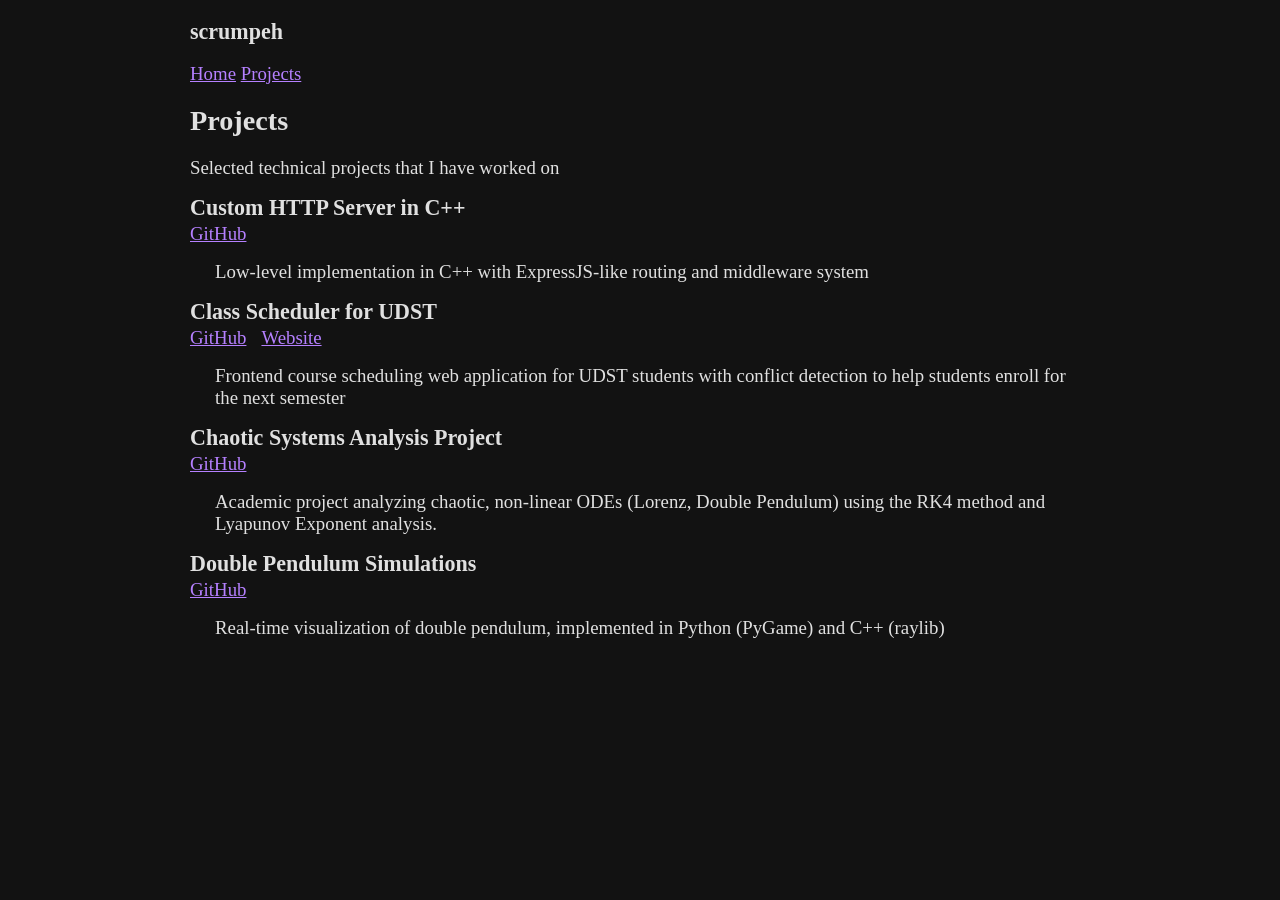
==== projects/index.html @ 2607bd6c "initial commit" ====
<!doctype html>
<html lang="en">
    <head>
        <meta charset="UTF-8" />
        <meta name="viewport" content="width=device-width, initial-scale=1.0" />
        <title>Projects</title>
        <link rel="stylesheet" href="/css/index.css" class="style" />

        <link rel="preconnect" href="https://fonts.googleapis.com">
        <link rel="preconnect" href="https://fonts.gstatic.com" crossorigin>
        <link href="https://fonts.googleapis.com/css2?family=IBM+Plex+Serif:ital,wght@0,100;0,200;0,300;0,400;0,500;0,600;0,700;1,100;1,200;1,300;1,400;1,500;1,600;1,700&display=swap" rel="stylesheet">

        <style>
            .wip {
                font-size: 16px;
            }

            .more-info {
                margin-left: 25px;
            }
        </style>
    </head>

    <body>
        <header>
            <h3>scrumpeh</h3>
            <nav>
                <a href="/">Home</a>
                <a href="/projects/">Projects</a>
            </nav>
        </header>

        <section class="heading">
            <h1>Projects</h1>
            <p>Selected technical projects that I have worked on</p>
        </section>

        <main>

            <div class="block project">
                <div class="description">
                    <div class="title">
                        <h3>Custom HTTP Server in C++</h3>
                    </div>
                    <div class="project-links">
                        <a href="https://github.com/60307390/numerical-methods-project" target="_blank">GitHub</a>
                    </div>
                    <p class="summary">Low-level implementation in C++ with ExpressJS-like routing and middleware system</p>
                </div>
            </div>

            <div class="block project">
                <div class="description">
                    <div class="title">
                        <h3>Class Scheduler for UDST</h3>
                    </div>
                    <div class="project-links">
                        <a href="https://github.com/60307390/scheduler-udst-revamp" target="_blank">GitHub</a>
                        <a href="https://class-scheduler-rv.netlify.app/" target="_blank">Website</a>
                    </div>
                    <p class="summary">
                        Frontend course scheduling web application for UDST students with conflict detection to help students enroll for the next
                        semester
                    </p>
                    <!-- <p> -->
                    <!--     <a class="project-page-link more-info" href="#"> -->
                    <!--         <b>More Info >></b> -->
                    <!--     </a> -->
                    <!-- </p> -->
                </div>
            </div>

            <div class="block project">
                <div class="description">
                    <div class="title">
                        <h3>Chaotic Systems Analysis Project</h3>
                    </div>
                    <div class="project-links">
                        <a href="https://github.com/60307390/numerical-methods-project" target="_blank">GitHub</a>
                    </div>
                    <p class="summary">
                        Academic project analyzing chaotic, non-linear ODEs (Lorenz, Double Pendulum) using the RK4 method and Lyapunov Exponent
                        analysis.
                    </p>
                </div>
            </div>

            <div class="block project">
                <div class="description">
                    <div class="title">
                        <h3>Double Pendulum Simulations</h3>
                    </div>
                    <div class="project-links">
                        <a href="https://github.com/60307390/numerical-methods-project" target="_blank">GitHub</a>
                    </div>
                    <p class="summary">Real-time visualization of double pendulum, implemented in Python (PyGame) and C++ (raylib)</p>
                </div>
            </div>

        </main>

        <footer></footer>
    </body>
</html>
---- css/index.css ----
/* 
* TODO:
* Decide on global link styling
* Choose between two options
*/
/* :root { */
/*     --background-color: #ffffff; */
/*     --text-color: #111111; */
/*     --link-color: #0000ee; */
/* } */

/* @media (prefers-color-scheme: dark) { */
/*     :root { */
/*         --background-color: #121212; */
/*         --text-color: #e0e0e0; */
/*         --link-color: #b580ff; */
/*     } */
/* } */

:root {
    --background-color: #121212;
    --text-color: #e0e0e0;
    --link-color: #b580ff;
}

body {
    max-width: 900px;
    margin: auto;
    
    background-color: var(--background-color);
    color: var(--text-color);

    font-family: "Times New Roman", Times, serif;
    font-size: 12pt;
    font-size-adjust: 0.54;
}

a {
    color: var(--link-color);
}

a.project-page-link {
    color: var(--text-color);
    text-decoration: none;
}

a.project-page-link:hover {
    color: var(--text-color);
    text-decoration: underline;
}

.description .summary {
    margin-left: 25px;
}

/* PROJECTS LIST PAGE */

.project .title {
    display: flex;
    align-items: center;
    gap: 25px;
}

.project .title * {
    margin: 0
}

.project .project-links {
    margin: 2px 0px 4px 0px;
    display: flex;
    gap: 15px;
}

/* PROJECTS DETAILS PAGE */

.project-details {
    margin: 20px 0px;
}

.project-details .title {
    display: flex;
    flex-direction: column;
    gap: 2px;
}

.project-details .title * {
    margin: 0
}

.project-details #project-type {
    font-style: italic;
}

img {
    max-width: 100%;
}

.demo-figure {
    display: flex;
    flex-direction: column;
    align-items: center;
    text-align: center;
    gap: 10px;
}
.demo-figure img {
    width: 80%;
}
.demo-figure figcaption {
    font-style: italic; 
}
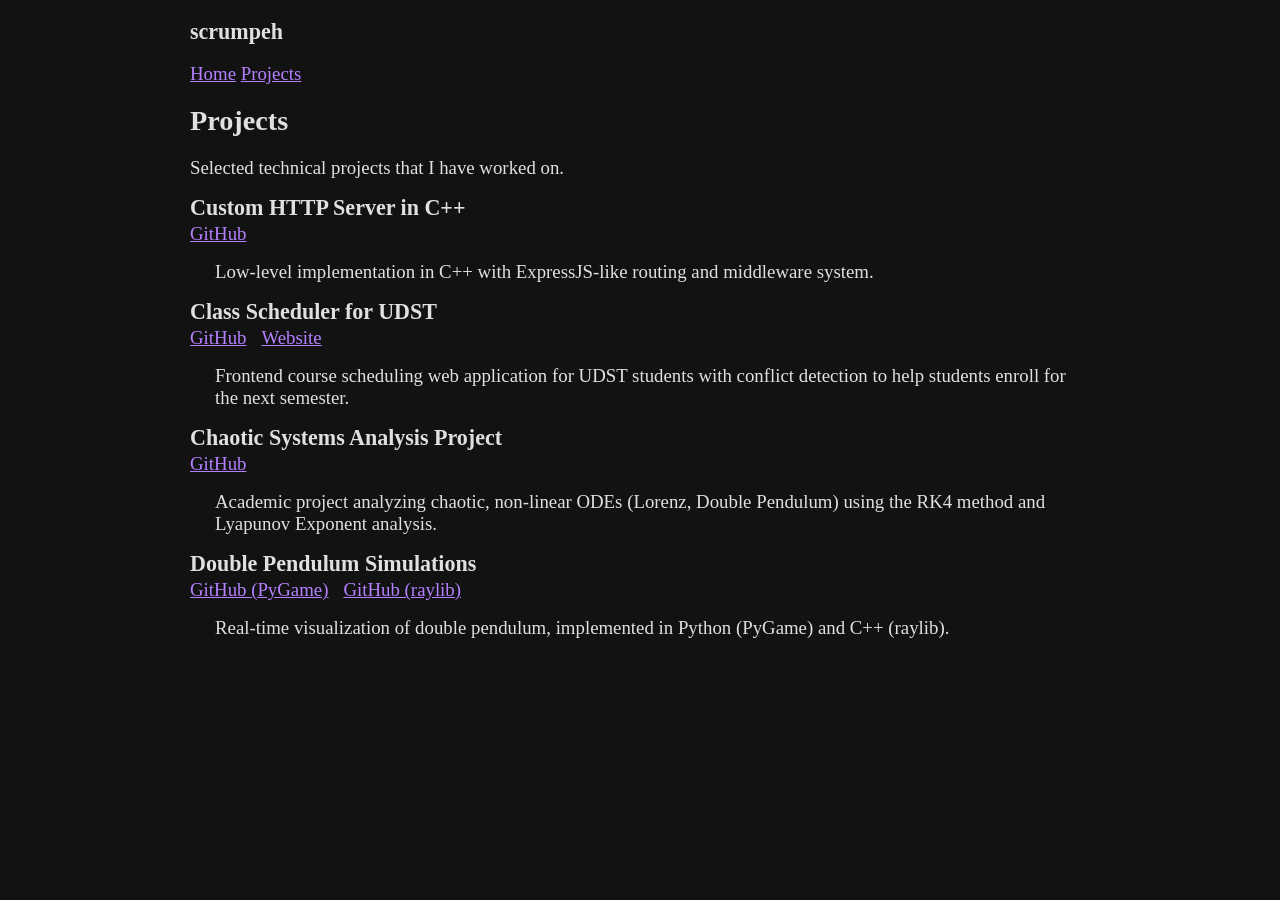
==== commit 2ee4dfe6: "fix broken links; add 'about me'; small changes" ====
--- a/projects/index.html
+++ b/projects/index.html
@@ -3,7 +3,7 @@
     <head>
         <meta charset="UTF-8" />
         <meta name="viewport" content="width=device-width, initial-scale=1.0" />
-        <title>Projects</title>
+        <title>Projects | scrumpeh</title>
         <link rel="stylesheet" href="/css/index.css" class="style" />
 
         <link rel="preconnect" href="https://fonts.googleapis.com">
@@ -32,20 +32,19 @@
 
         <section class="heading">
             <h1>Projects</h1>
-            <p>Selected technical projects that I have worked on</p>
+            <p>Selected technical projects that I have worked on.</p>
         </section>
 
         <main>
-
             <div class="block project">
                 <div class="description">
                     <div class="title">
                         <h3>Custom HTTP Server in C++</h3>
                     </div>
                     <div class="project-links">
-                        <a href="https://github.com/60307390/numerical-methods-project" target="_blank">GitHub</a>
+                        <a href="https://github.com/scrumpeh-alpha/simple-http-server-cpp" target="_blank">GitHub</a>
                     </div>
-                    <p class="summary">Low-level implementation in C++ with ExpressJS-like routing and middleware system</p>
+                    <p class="summary">Low-level implementation in C++ with ExpressJS-like routing and middleware system.</p>
                 </div>
             </div>
 
@@ -60,13 +59,8 @@
                     </div>
                     <p class="summary">
                         Frontend course scheduling web application for UDST students with conflict detection to help students enroll for the next
-                        semester
+                        semester.
                     </p>
-                    <!-- <p> -->
-                    <!--     <a class="project-page-link more-info" href="#"> -->
-                    <!--         <b>More Info >></b> -->
-                    <!--     </a> -->
-                    <!-- </p> -->
                 </div>
             </div>
 
@@ -91,12 +85,12 @@
                         <h3>Double Pendulum Simulations</h3>
                     </div>
                     <div class="project-links">
-                        <a href="https://github.com/60307390/numerical-methods-project" target="_blank">GitHub</a>
+                        <a href="https://github.com/scrumpeh-alpha/double-pendulum-pygame" target="_blank">GitHub (PyGame)</a>
+                        <a href="https://github.com/scrumpeh-alpha/double-pendulum-raylib" target="_blank">GitHub (raylib)</a>
                     </div>
-                    <p class="summary">Real-time visualization of double pendulum, implemented in Python (PyGame) and C++ (raylib)</p>
+                    <p class="summary">Real-time visualization of double pendulum, implemented in Python (PyGame) and C++ (raylib).</p>
                 </div>
             </div>
-
         </main>
 
         <footer></footer>
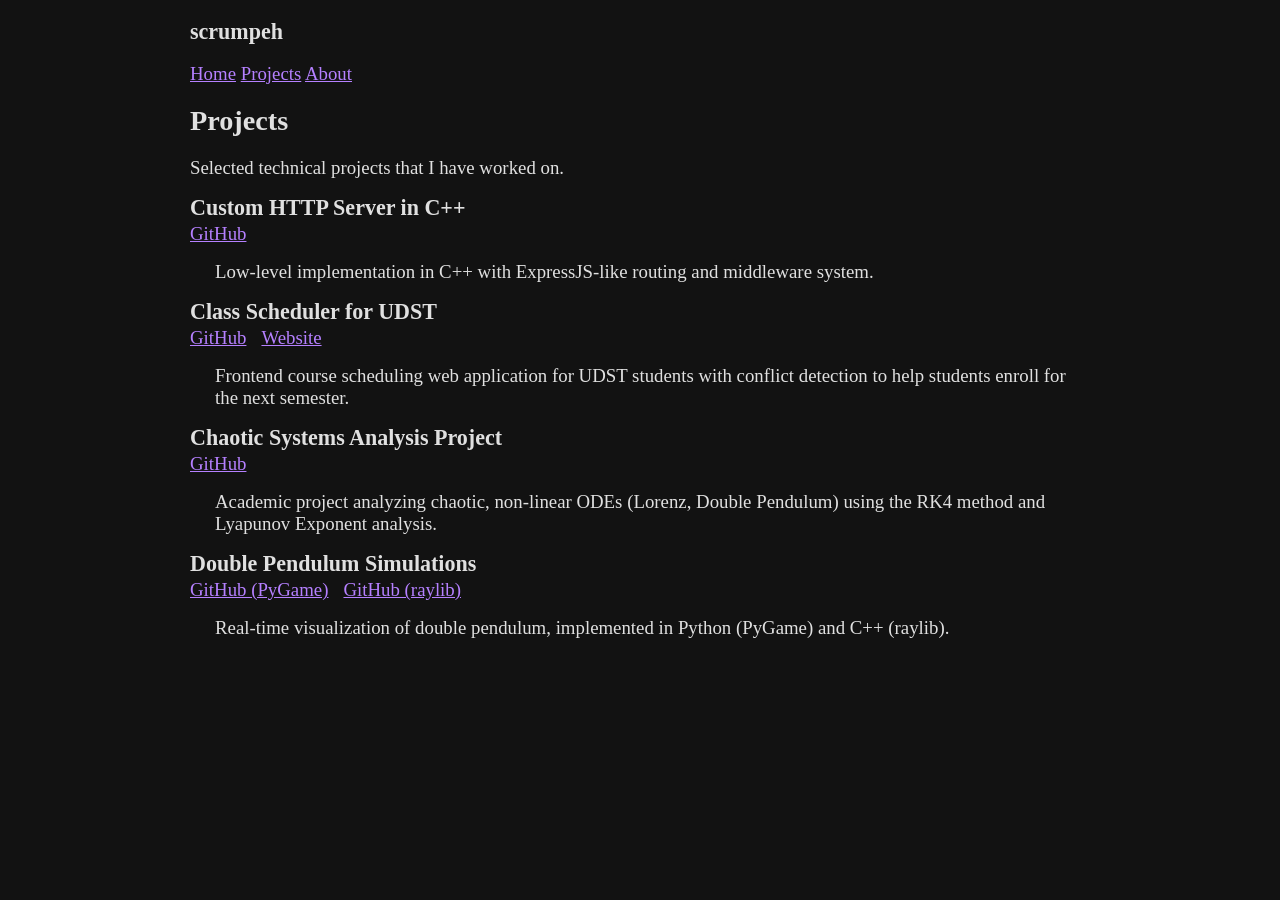
==== commit b0799a99: "add about page" ====
--- a/projects/index.html
+++ b/projects/index.html
@@ -27,6 +27,7 @@
             <nav>
                 <a href="/">Home</a>
                 <a href="/projects/">Projects</a>
+                <a href="/about.html">About</a>
             </nav>
         </header>
 
